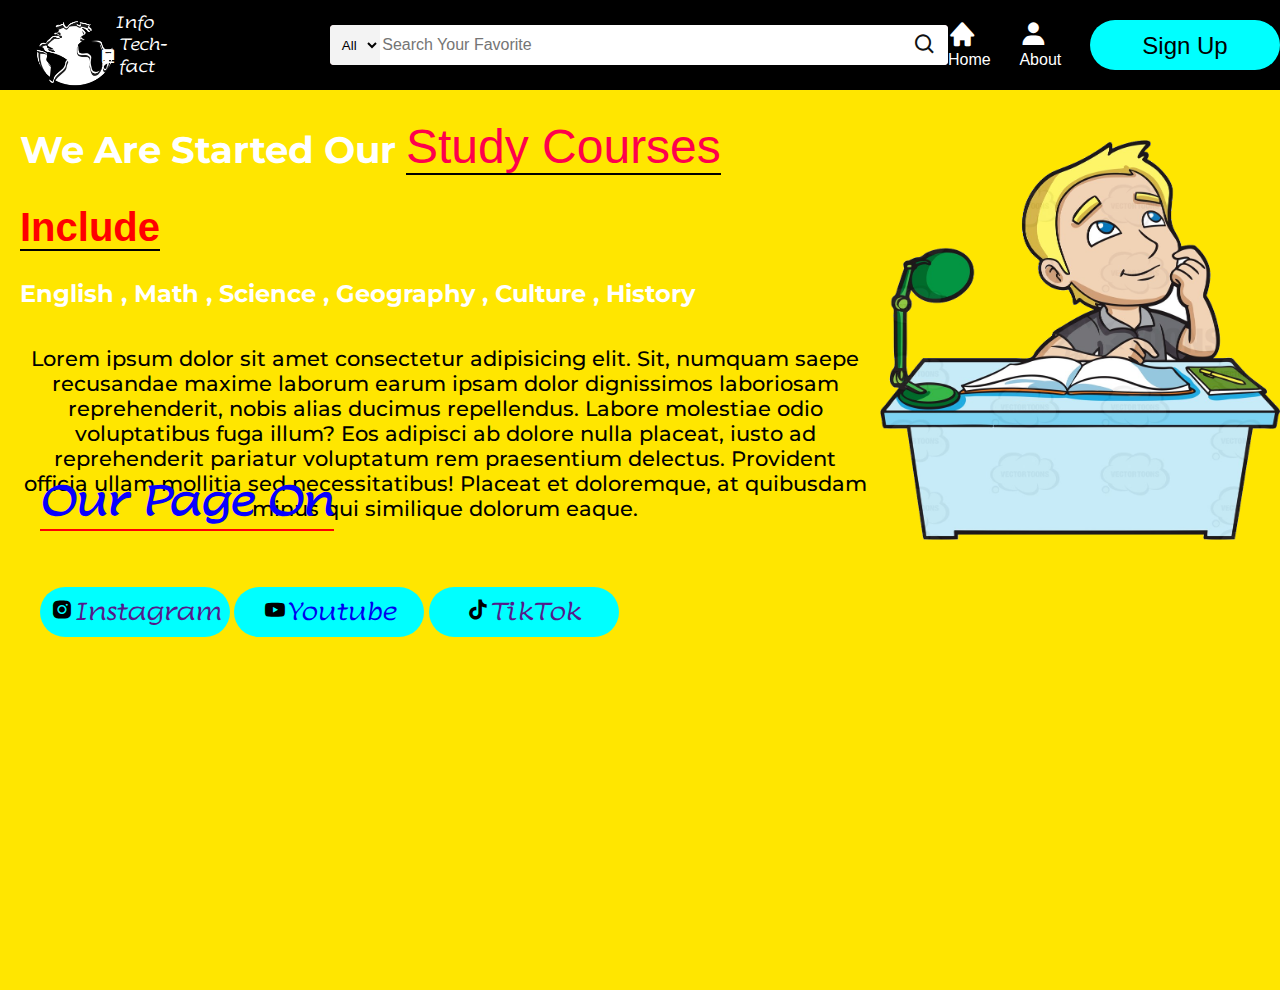
==== index.html @ 4457ef38 "HALF DONE" ====
<!DOCTYPE html>
<html lang="en">
<head>
    <meta charset="UTF-8">
    <meta name="viewport" content="width=device-width, initial-scale=1.0">
    <link rel="stylesheet" href="./style.css">
    <link href='https://unpkg.com/boxicons@2.1.4/css/boxicons.min.css' rel='stylesheet'>
    <title>InfoTech-Fact | BY ZOHAIB SHEHZAD</title>
</head>
<body>
    <!-- navbar -->
    <header>
        <div class="navbar">
            <div class="nav-logo">
                <div class="logo"><img src="./clipart10555.png" width="80px" height="70px" alt=""></div>
        </div>
        <div class="nav-address">
            <p class="add-first">Info</p>
            <div class="add-icon">
                <i class='bx bxs-book'></i>
                <p class="add-sec">Tech-fact</p> 
            </div> 
        </div>
        <div class="nav-search">
            <select class="search-select">
                
                <option>All</option>
               <option value="">English</option>
               <option value="">Math</option>
               <option value="">Science</option>
               <option value="">Geography</option>
               <option value="">Culture</option>
               <option value="">History</option>
            </select>
            <input placeholder="Search Your Favorite" class="search-input">
            <div class="search-icon">
                <i class='bx bx-search'></i>
            </div>
        </div>
        <div class="nav-signin">
            
            <p class="nav-second"><i class='bx bxs-home'></i>Home</p>
        </div>
        <div class="nav-return ">
            
            <p class="nav-second"><i class='bx bxs-user'></i>About</p>
        </div>
        <div class="nav-cart ">
            
            <button class="ccccc">
               <a href="sign.html">Sign Up</a>
            </button>
            
        </div>
    </div>
    <!-- navbar -->
          <!-- main body -->

<div class="home-pg">


    <h1>
        We Are Started Our <span class="s1">Study Courses</span>

    </h1>
    <h2><span class="s2">Include</span> <br><br>
English , Math , Science , Geography , Culture , History 
    </h2>
 <p class="vvvvvvv">Lorem ipsum dolor sit amet consectetur adipisicing elit. Sit, numquam saepe recusandae maxime laborum earum ipsam dolor dignissimos laboriosam reprehenderit, nobis alias ducimus repellendus. Labore molestiae odio voluptatibus fuga illum?
 Eos adipisci ab dolore nulla placeat, iusto ad reprehenderit pariatur voluptatum rem praesentium delectus. Provident officia ullam mollitia sed necessitatibus! Placeat et doloremque, at quibusdam minus qui similique dolorum eaque.</p>




 <h4><span class="s3">Our Page On</span> <br>

<div class="xxxxx">
    <button class="s888"> <i class='bx bxl-instagram-alt'></i><a href="">Instagram</a>  </button>
     <button class="s88"><i class='bx bxl-youtube' ></i><a href="https://www.youtube.com/@infotech-facts">Youtube</a></button>
   <button class="s88"> <i class='bx bxl-tiktok' ></i><a href="">TikTok</a> </button>
</div>


   </h4>





<img class="cxcx" src="./kindpng_1575364.png" alt="">
</div>






          <!-- main body -->

</body>
</html>
---- style.css ----
@import url('https://fonts.googleapis.com/css2?family=Lumanosimo&display=swap');
@import url('https://fonts.googleapis.com/css2?family=Lumanosimo&family=Montserrat&display=swap');
@import url('https://fonts.googleapis.com/css2?family=Indie+Flower&family=Lumanosimo&family=Montserrat&display=swap');
@import url('https://fonts.googleapis.com/css2?family=Dancing+Script&family=Great+Vibes&family=Lumanosimo&display=swap');
@import url('https://fonts.googleapis.com/css2?family=Dancing+Script&family=Great+Vibes&family=Lumanosimo&display=swap');
* {
    margin: 0;
    font-family: Arial;
    border: border-box;
}
body {
    width: 100%;
    height: 100vh;
    background-color: red;
}
.navbar {
    height: 90px;
    background-color: #000;
    color: #fff;
    display: flex;
    align-items: center;
    justify-content: space-evenly;
}
.nav-logo {
    height: 50px;
    width: 100px;
}
.logo {
    margin-left: 35%;
}
/* .logo {
    background-image: url("./kisspng-learning-educational-technology-apprendimento-onli-5b094e4fea0544.5071471415273365279586.png");
    height: 50px;
    background-size: cover;
    width: 100%;
} */

.add-first {
    color: #fff;
    font-size: 1rem;
    margin-left: 15px;
    font-family: 'Lumanosimo', cursive;
    cursor: pointer;
}
.add-sec {
    font-size: 1rem;
margin-left: 3px;
font-family: 'Lumanosimo', cursive;
cursor: pointer;
}
.add-icon {
    display: flex;
    align-items: center;
    cursor: pointer;
}
.nav-address {
    margin-right: 10%;
}
.nav-search {
    display: flex;
    justify-content: space-evenly;
    background: pink;
    width: 620px;
    height: 40px;
    border-radius: 4px;
}
.search-select {
    background-color: #f3f3f3;
    width: 50px;
    text-align: center;
    border-top-left-radius: 4px;
    border-bottom-left-radius: 4px;
border: none;
}


.search-input {
    width: 100%;
    font-size: 1rem;
    border: none;

}
.search-icon {
    width: 55px;
    display: flex;
    justify-content: center;
    align-items: center;
    font-size: 1.5rem;
    background-color: #fff;
    border-top-right-radius: 4px;
    border-bottom-right-radius: 4px;
    color: #0f1111;
}
.nav-search:hover {
    border: 2px solid white;
}
option {
    width: 200px;
    height: 100px;
    background-color: black;
    color: white;
}
button {
    font-family: 'Lumanosimo', cursive;
font-family: 'Montserrat', sans-serif;
    width: 190px;
    height: 50px;
    border: none;
    border-radius: 50px;
    font-size: 1.5rem;
    background-color: aqua;
    color:black;
    transition: 1.5s;
    cursor: pointer;
    text-decoration: none;
    
}
.ccccc a {
    color: #000;
    text-decoration: none;
}
button:hover {
    color: rgb(255, 255, 0);
    background-color: rgb(0, 128, 53);
    transform: scale(1.2);

}
.nav-second {
    cursor: pointer;
}
.nav-second:hover {
    transition: 3s;
    transition: 1.3s;
  border-bottom: 2px solid white;
}

.nav-second i {
    font-size: 1.8rem;
   
}
.home-pg {
    height: 100vh;
    width: 100%;
    background-color: rgb(255, 230, 0);
}
.ccc {
    background-position: center;
    background-size: cover;
    background-repeat: no-repeat;
    width: 100%;
    height: 100vh;
}
.cxcx {
    width: 400px;
    height: 400px;
    float: right;
    padding-top: 50px;
}

h1,h2,.vvvvvvv{
    font-family: 'Indie Flower', cursive;
    font-family: 'Lumanosimo', cursive;
    font-family: 'Montserrat', sans-serif;
    position: absolute;
    color: #fff;
    padding-left: 20px;
}


h1 {
    padding-top: 2.3%;
    font-family: 'Indie Flower', cursive;
font-family: 'Lumanosimo', cursive;
font-family: 'Montserrat', sans-serif;
font-size: 2.3rem;
}
.s1 {
    color: rgb(255, 0, 76);
    font-weight: 400;
    border-bottom: 2px  solid black;
    font-size: 3rem;
}

h2{
    padding-top: 9%;
}

.s2 {
    border-bottom: 2px  solid black;
color: red;
    font-size: 2.5rem;
    font-weight: 800;
    padding-top: 20%;
}
.vvvvvvv {
    padding-top: 20%;
    padding-right: 32%;
    text-align: center;
    color: black;
    font-size: 1.3rem;
    font-weight: 500;
}
h4 
{
    position: absolute;
    padding-top: 30%;
    padding-left: 40px;
}

.s3 {
    font-size: 2.5rem;
    font-family: 'Dancing Script', cursive;
    font-family: 'Great Vibes', cursive;
    font-family: 'Lumanosimo', cursive;
    color: #0800ff;
    border-bottom: 2.8px solid red;
}

.xxxxx {
    padding-top: 10%;
  
   
    
}
.xxxxx a {
    text-decoration: none;
    font-family: 'Dancing Script', cursive;
font-family: 'Great Vibes', cursive;
font-family: 'Lumanosimo', cursive;

}
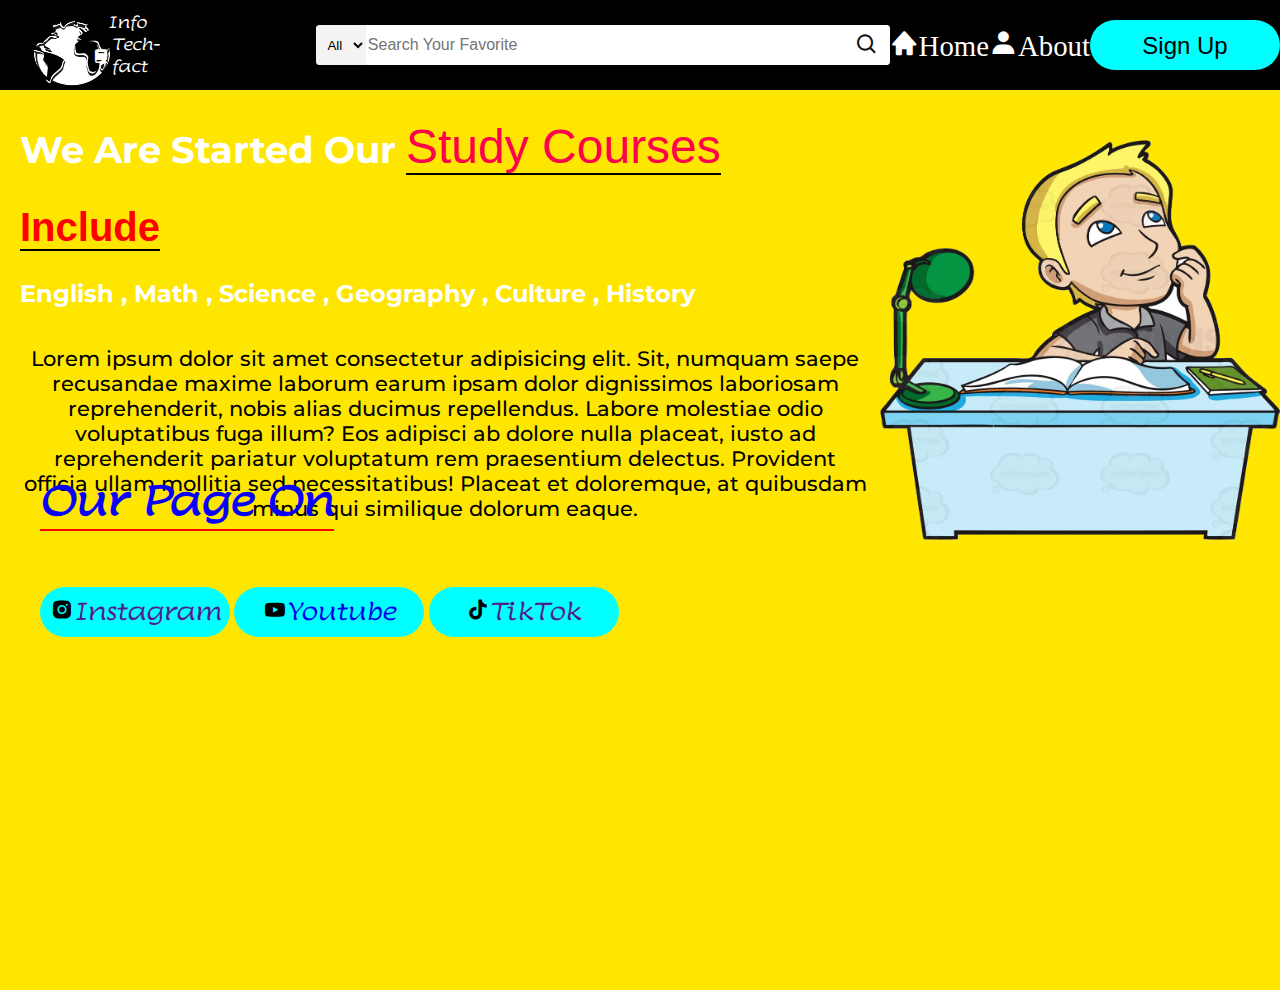
==== commit 9a070a1e: "done" ====
--- a/index.html
+++ b/index.html
@@ -39,11 +39,11 @@
         </div>
         <div class="nav-signin">
             
-            <p class="nav-second"><i class='bx bxs-home'></i>Home</p>
+            <p class="nav-second"><i class='bx bxs-home'>Home</i></p>
         </div>
         <div class="nav-return ">
             
-            <p class="nav-second"><i class='bx bxs-user'></i>About</p>
+            <p class="nav-second"><i class='bx bxs-user'>About</i></p>
         </div>
         <div class="nav-cart ">
             
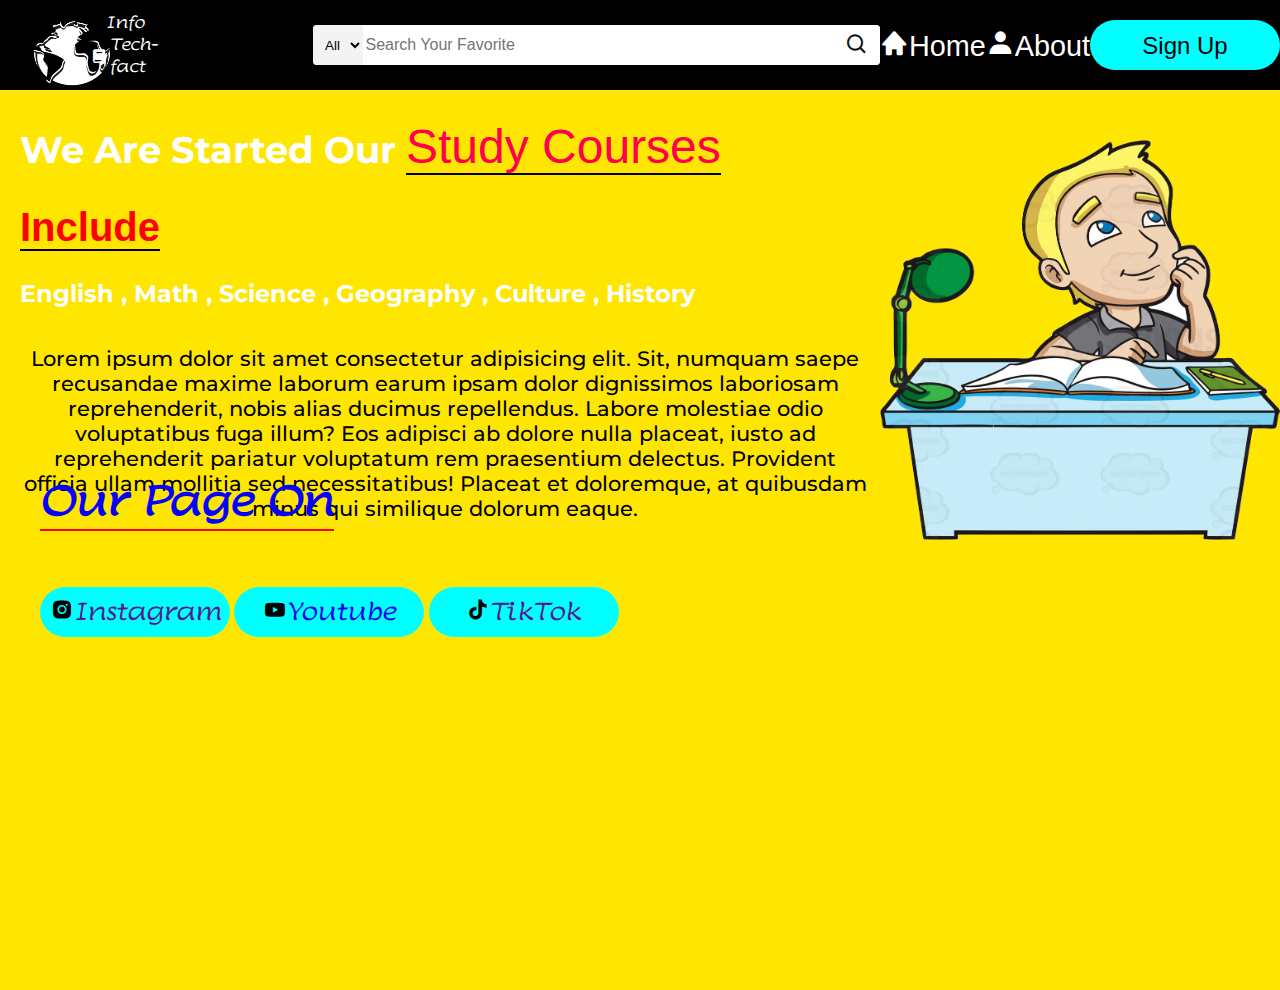
==== commit 600cb51b: "done" ====
--- a/index.html
+++ b/index.html
@@ -39,11 +39,11 @@
         </div>
         <div class="nav-signin">
             
-            <p class="nav-second"><i class='bx bxs-home'>Home</i></p>
+            <p class="nav-second"><i class='bx bxs-home'><a href="index.html">Home</a></i></p>
         </div>
         <div class="nav-return ">
             
-            <p class="nav-second"><i class='bx bxs-user'>About</i></p>
+            <p class="nav-second"><i class='bx bxs-user'><a href="about.html">About</a></i></p>
         </div>
         <div class="nav-cart ">
             
--- a/style.css
+++ b/style.css
@@ -229,3 +229,7 @@
 font-family: 'Lumanosimo', cursive;
 
 }
+.nav-second a {
+    color: #fff;
+    text-decoration: none;
+}